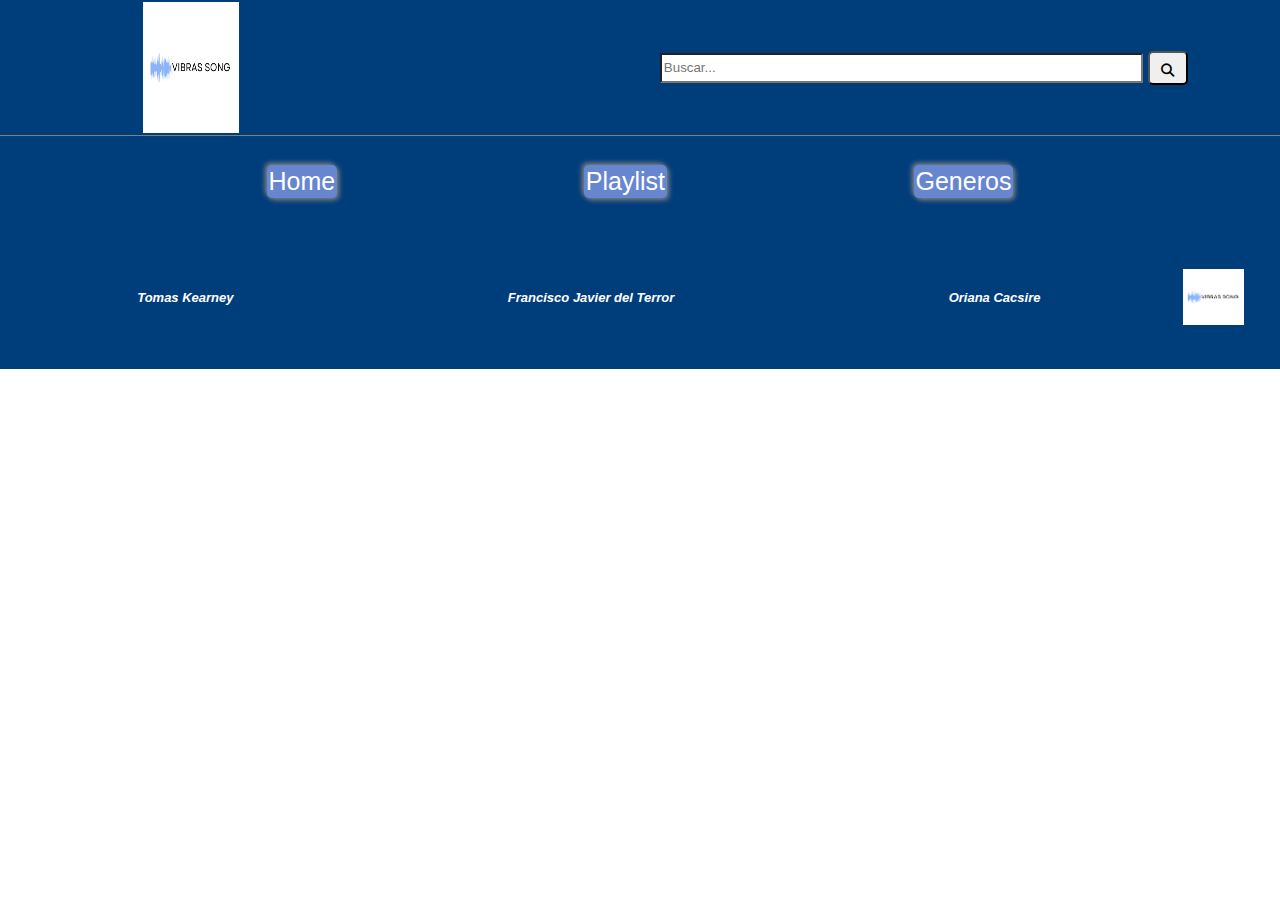
==== detallesArtista.html @ 4313df1d "borre html y js copias y acomode codigos de js, generos, playlist, home" ====
<!DOCTYPE html>
<html lang="en">

<head>
    <meta charset="UTF-8">
    <meta http-equiv="X-UA-Compatible" content="IE=edge">
    <meta name="viewport" content="width=device-width, initial-scale=1.0">
    <title>DETALLES DEL ARTISTA</title>
    <!--Para traer iconos de Font Awasome-->
    <link rel="stylesheet" href="https://cdnjs.cloudflare.com/ajax/libs/font-awesome/6.3.0/css/all.min.css">
    <!--Link hoja CSS-->
    <link rel="stylesheet" href="./css/style.css">
</head>

<body>
    <!-------------------------------------Header--------------------------------------->
    <header class="header">
        <section class="headerSeccionPrimeraParte">

            <article class="headerArticleLogo">
                <img src="./img/LogoModoClaro.png" alt="logo" class="headerImgLogo">
            </article>

            <!--FOTO DE MODO OSCURO-->
            <!------------------------->
            <article class="headerArticleForm">
                <form action="./searchResults.html" method="get" id="buscadorForm">
                    <input type="search" id="searchInput" name="busqueda" placeholder="Buscar...">
                    <button id="botonBusqueda" type="submit"><i
                            class="fa-solid fa-magnifying-glass fa-beat-fade"></i></button>
                </form>
            </article>

        </section>

        <section class="headerSeccionNav">
            <nav>
                <ul class="headerNavUl">
                    <li class="headerNavBoton"> <a href="./home.html">Home</a></li>
                   
                    <li class="headerNavBoton"> <a href="./playlist.html">Playlist</a></li>
                    <li class="headerNavBoton"> <a href="./detallesGeneros.html">Generos</a></li>


                </ul>
            </nav>
        </section>
    </header>


    <!-----------------------------Body------------------------------->

    <main>

        <section class="sectionDetallesArtistas"> <!--Recupero clase desde el js-->
            
        </section>



    </main>

    <!-------------------------------Footer-------------------------------------------->
    <footer class="footer">
        <ul class="footerSeccionNav">
            <li class="footerLi"> Tomas Kearney </li>
            <li class="footerLi"> Francisco Javier del Terror</li>
            <li class="footerLi"> Oriana Cacsire</li>
        </ul>
        <article id="footerArticleLogo">
            <img src="./img/LogoModoClaro.png" alt="" class="footerImgLogo">
        </article>

    </footer>
    <!--Vincular con el javascript correspondiente-->
    <script type="text/javascript" src="./js/detallesArtista.js"></script>
</body>

</html>
---- css/style.css ----
*{
    box-sizing: border-box;
    font-family: '', sans-serif;
    margin: 0;
}

body{
    /*background-image: url(../img/fondo.jpeg);*/
    border: 0;
    padding: 0;
    width: 100%;
    /* background-color: blawck;
    color: white; */
}

a{
    text-decoration: none;
}
ul, li{
    list-style-type: none;
    margin: 0;
    padding: 0;
    font-size: 13px;
}

/*headerSeccionLogo*/
.header{
  width: 100%;
  height: 25vh;
  background-color: blue;
}

.headerSeccionPrimeraParte{
    height: 15vh;
    box-shadow: -2px -2px 5px gray, 2px 2px 5px gray;
    display: flex;
    flex-direction: row;
    /* flex-wrap: wrap; */
    align-items: center;
    justify-content: space-between;
    padding: 0px 63px 0px 44px;
    background-color: rgb(0, 61, 123);
}
.headerArticleLogo{
    width: 25%;
    height: 15vh;
    display: flex;
    flex-direction: row;
    flex-wrap: wrap;
    justify-content: center;
    align-items: center;
    /* background-color: green; */
}

.headerImgLogo{
    width: 100px;
    height: 15vh;
    padding: 2px;

}

/*headerSeccionForm*/
.headerArticleForm{
    width: 50%; /*50% de su contenedor*/
    display: flex;
    flex-direction: row;
    /* flex-wrap: wrap; */
    justify-content: center;
    align-items: flex-end;
}

#buscadorForm{
    width: 90%; /*el 100% del 50%*/
    display: flex;
    flex-direction: row;
    justify-content: center;
    align-items: center;
}
#searchInput {
    width: 500px;
    height: 30px;
    margin-right: 5px;
    background-color: white;
}
#botonBusqueda{
    padding: 10px;
    width: 40px;
    height: 34px;
    border-radius: 5px;

}

/*frasesPage*/
.frasesPage{
    text-align: center;
    color: rgb(0, 61, 123) ;
    font-style: italic;
}
/*headerSeccionNav*/
.headerSeccionNav{
    border-top: solid 1px gray;
    width: 100%;
    height: 10vh;
    background-color: rgb(0, 61, 123);
    padding: 0px 20px; 
}

.headerNavUl{
    width: 100%;
    height: 10vh;
    display: flex;
    flex-wrap: wrap;
    flex-direction: row;
    justify-content: space-evenly;
    align-items: center;
}

.headerNavBoton{
    font-size: 25px;
    background-color: rgb(102, 134, 208);
    border-radius: 5px;
    padding: 2px;
    box-shadow: -2px -2px 5px gray, 2px 2px 5px gray;
}

.headerNavBoton a{
    color: #fff;
}

/*footerSeccionNav*/
.footer{
    display: flex;
    height: 16vh;
    background-color: rgb(0, 61, 123);
}

.footerSeccionNav{
    display: flex;
    justify-content: space-around;
    align-items: center;
    width: 92%;
}

.footerLi{
    color: #fff;
    font-style: italic;
    font-weight:bolder ;
}
#footerArticleLogo{
    display: flex;
    flex-direction: row;
    align-items: center;
    justify-content: center;
    width: 8%;
}

.footerImgLogo{
    width: 61px;
    height: 56px;
    margin-right: 31px;
}

/*mainSections*/
.sectionTitulo{
    background-color:rgba(0, 61, 123, 0.401);
    margin: 5px 10px;
    display: flex;
    justify-content: start;
    align-items: center;
    height: 50px;
}
.titleArticle{
    padding:0px 12px 15px;
    margin-bottom: 2px;
}  

.mainSection{
    background-color:rgba(0, 61, 123, 0.241);
    margin: 0px 10px 18px;
    display: flex;
    flex-direction: row;
    justify-content: space-between;
    align-items: center;
    flex-wrap: wrap;
    text-align: center;
}

/*Para acomodar unicamente la seccion del disco*/
#discosSeccion .mainSection{
    height: 281px;
    display: flex;
    flex-wrap: wrap;

}

#discosSeccion .articleMain{
    height: 281px;
    display: flex;
    flex-direction: column;
    align-items: center;
    justify-content: center;
    background-color: rgba(0, 61, 123, 0.241);
}

#discosSeccion .articleMain img {
    height: 88px;
    width: 95px;
}
/*------------------------------*/

.articleMain{
    height: 212px;
    width: 150px;
    display: flex;
    flex-direction: column;
    align-items: center;
    justify-content: center;
    background-color:rgba(0, 61, 123, 0.241);
}

.mainSections .title{
    max-width: 120px;
    overflow: hidden;
            
}

.articleMain p {
    padding: 0 15px;
    font-size: 15px;
    text-align: start;
    margin: 0%;
}

.articleMain img{
    margin: 10px;
    display: flex;
    align-items: center;
    justify-content: center;
    height: 80px;
    width: 90px;
    border-radius: 7px;
}

.articleMain a{
    padding: 4px;
}

.articleMain h3{
    display: flex;
    text-align: start;
    margin: 0%;
    padding: 0 15px;
    max-width: 120px;
    overflow: hidden;
    text-overflow: ellipsis;
    white-space: pre-wrap;
} 
  
/*seccion canciones*/

.verMas{
    font-size: 16px;
    margin-top: 7px;
    background-color: rgb(102, 134, 208);
    padding: 5px;
}

/*Detalle Canciones*/
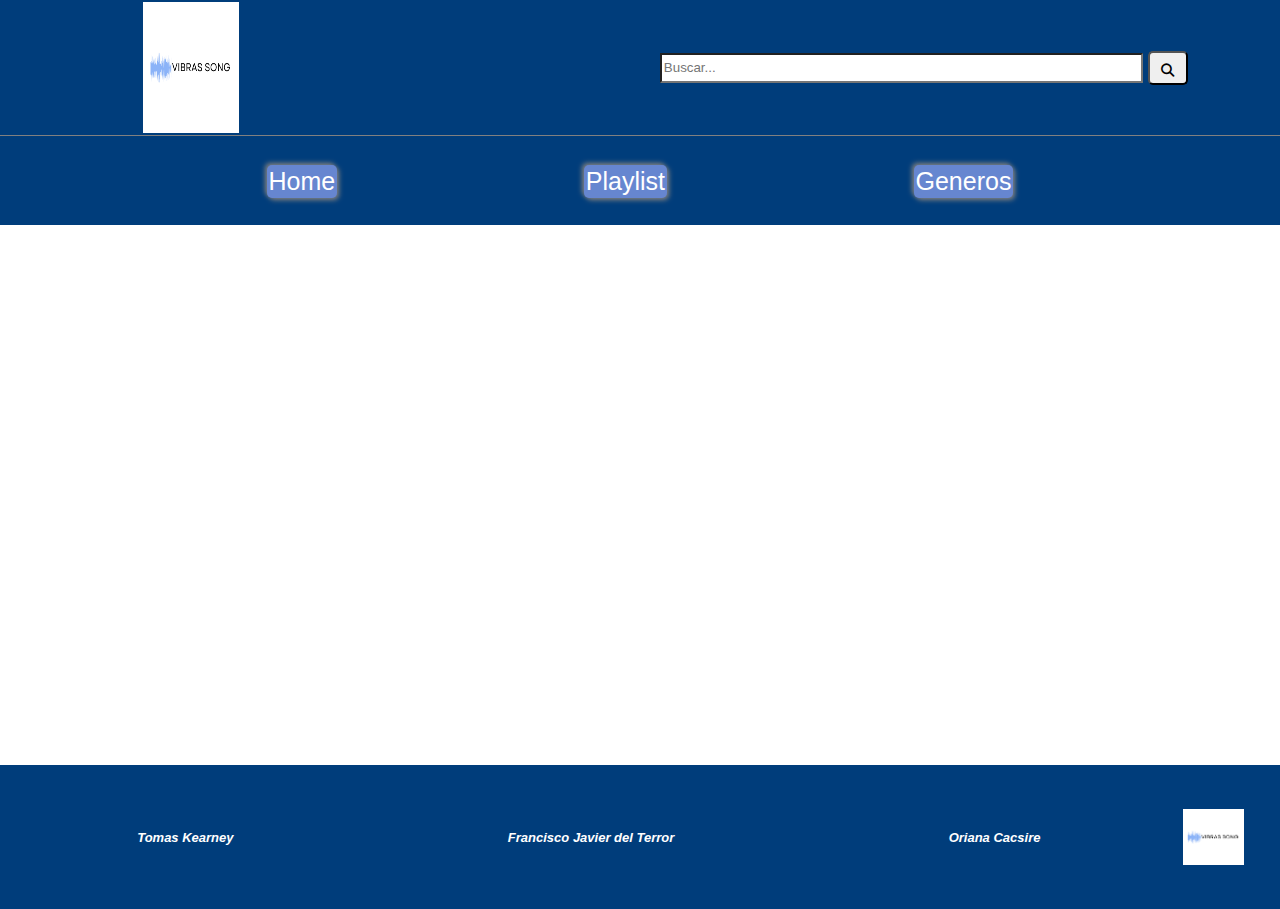
==== commit ce62ee6d: "Agregué los nombres de los álbumes en detalle artistas" ====
--- a/detallesArtista.html
+++ b/detallesArtista.html
@@ -39,7 +39,7 @@
                     <li class="headerNavBoton"> <a href="./home.html">Home</a></li>
                    
                     <li class="headerNavBoton"> <a href="./playlist.html">Playlist</a></li>
-                    <li class="headerNavBoton"> <a href="./detallesGeneros.html">Generos</a></li>
+                    <li class="headerNavBoton"> <a href="./genero.html">Generos</a></li>
 
 
                 </ul>
@@ -52,8 +52,12 @@
 
     <main>
 
-        <section class="sectionDetallesArtistas"> <!--Recupero clase desde el js-->
+        <section class="sectionDetallesArtistas"> 
             
+        </section>
+        <section>
+            <ul class="listaAlbumesArtista">
+            </ul>
         </section>
 
 
--- a/css/style.css
+++ b/css/style.css
@@ -9,8 +9,6 @@
     border: 0;
     padding: 0;
     width: 100%;
-    /* background-color: blawck;
-    color: white; */
 }
 
 a{
@@ -132,6 +130,7 @@
     display: flex;
     height: 16vh;
     background-color: rgb(0, 61, 123);
+
 }
 
 .footerSeccionNav{
@@ -161,6 +160,9 @@
 }
 
 /*mainSections*/
+main{
+    min-height: 60vh;
+}
 .sectionTitulo{
     background-color:rgba(0, 61, 123, 0.401);
     margin: 5px 10px;
@@ -265,4 +267,17 @@
     padding: 5px;
 }
 
-/*Detalle Canciones*/
+/*Detalle Canciones */
+.sectionDetallesCancion{
+    display: flex;
+    flex-wrap: wrap;
+    flex-direction: column;
+    justify-content: center;
+    align-items: center;
+}
+
+.nombreCancion{
+    
+}
+/*Detalle Artistas */
+/*Detalle Discos*/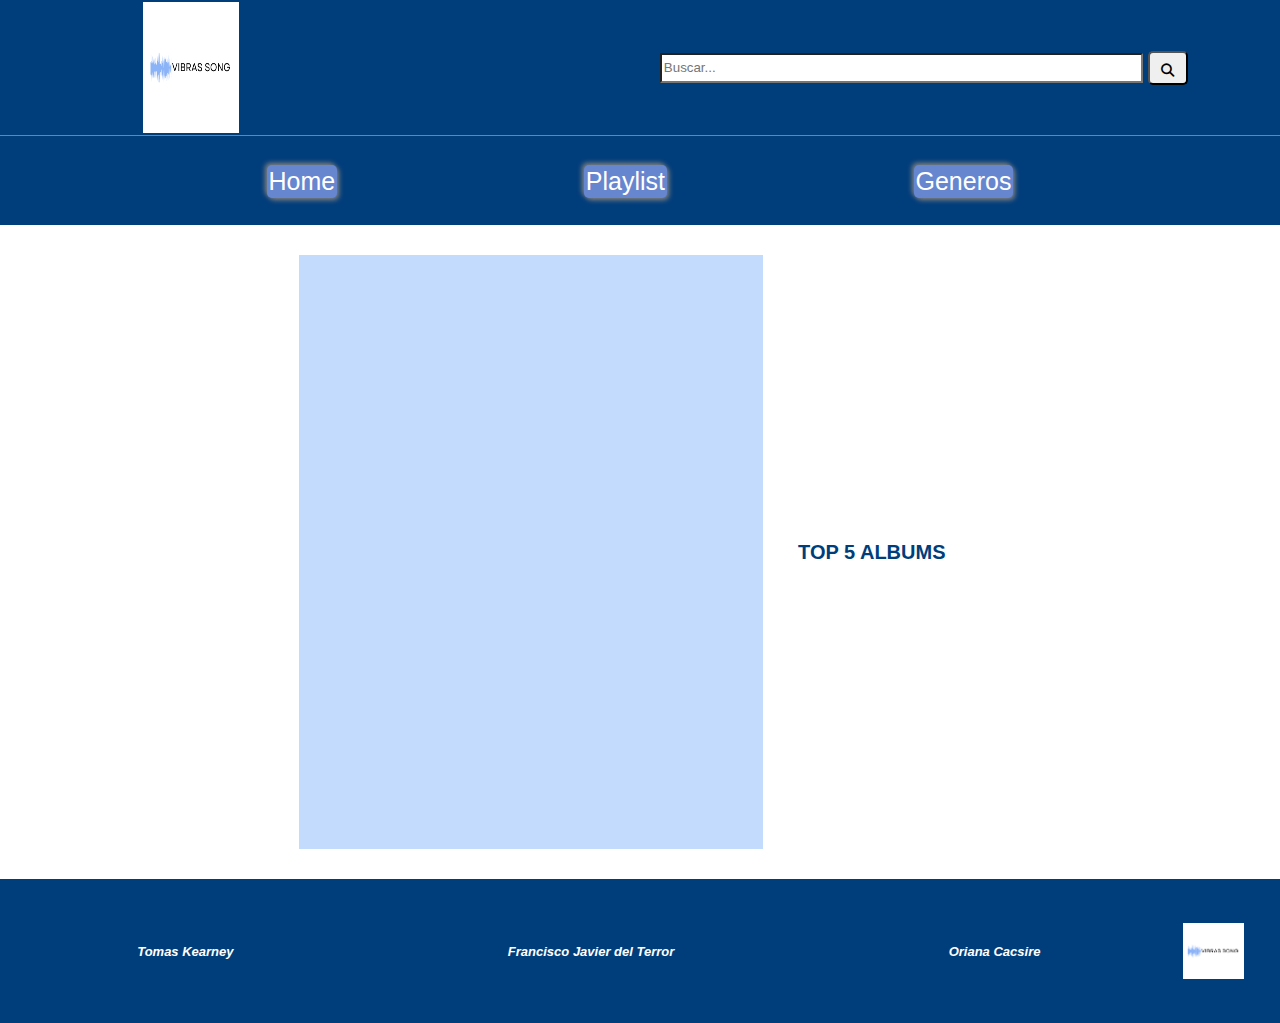
==== commit 1ef4ae2f: "Se corrigio el link de generos. Se reorganizo semanticamente detalles canciones para luego poder dar" ====
--- a/detallesArtista.html
+++ b/detallesArtista.html
@@ -39,7 +39,7 @@
                     <li class="headerNavBoton"> <a href="./home.html">Home</a></li>
                    
                     <li class="headerNavBoton"> <a href="./playlist.html">Playlist</a></li>
-                    <li class="headerNavBoton"> <a href="./genero.html">Generos</a></li>
+                    <li class="headerNavBoton"> <a href="./generos.html">Generos</a></li>
 
 
                 </ul>
@@ -50,15 +50,20 @@
 
     <!-----------------------------Body------------------------------->
 
-    <main>
+    <main >
+        <section class="contenedorDetallesArtistas">
+            <article class="articleDetallesArtistas"> 
+                        
+            </article>
 
-        <section class="sectionDetallesArtistas"> 
-            
+            <article class="articleDetallesArtistasListado">
+                <p class="tituloTopFiveAlbums">TOP 5 ALBUMS </p>
+                <ul class="listaAlbumesArtista">
+                </ul>
+            </article>
         </section>
-        <section>
-            <ul class="listaAlbumesArtista">
-            </ul>
-        </section>
+      
+       
 
 
 
--- a/css/style.css
+++ b/css/style.css
@@ -13,6 +13,11 @@
 
 a{
     text-decoration: none;
+
+}
+p{
+    text-decoration: none;
+    color: #000;
 }
 ul, li{
     list-style-type: none;
@@ -271,13 +276,175 @@
 .sectionDetallesCancion{
     display: flex;
     flex-wrap: wrap;
+    flex-direction: row;
+    justify-content: space-evenly;
+    align-items: center;
+    margin: 32px;
+    padding: 2px;
+}
+
+.articleDetallesSongs{
+order: 1;
+display: flex;
+justify-content: center;
+align-items: center;
+flex-direction: column;
+background-color: rgba(137, 184, 249, 0.508);
+max-width: 650px;
+}
+
+.nameSongs{
+    font-style: oblique ;
+}
+
+.styleName{
+    font-size: 20px;
+    font-weight: bold;
+}
+
+.imgTapaDisco{
+    border-radius: 50%;
+    margin-bottom: 4px;
+    
+}
+.datosCancion{
+   padding: 16px 0px;
+}
+.duracionCancion{
+    font-size: 16px;
+    padding: 5px 0px;
+}
+.lanzamiento{
+    font-size: 16px;
+    padding: 5px 0px;
+}
+.explicitSong{
+    font-size: 16px;
+
+    padding: 5px 0px;
+}
+#previewSong{
+    padding: 4px 0px 11px 0px;
+}
+
+.btnsDetallesCanciones{
+    display: flex;
+    flex-wrap: wrap;
     flex-direction: column;
     justify-content: center;
     align-items: center;
 }
 
-.nombreCancion{
-    
-}
+.artistaSong{
+    margin-top: 15px;
+    margin-bottom: 15px;
+}
+.btnsDetallesCanciones li {
+    margin: 4px;
+}
+
+#agregarAMiPlaylist{
+    background: rgb(102, 134, 208);
+    border-radius: 11px;
+    color: black;
+    display: flex;
+    font-size: 18px;
+    padding: 6px;
+    cursor: pointer;
+}
+
+.irAMiPlaylist{
+    background: rgb(102, 134, 208);
+    border-radius: 11px;
+    color: black; 
+    display: flex;
+    font-size: 18px;
+    padding: 6px;
+    cursor: pointer;
+}
+
+/*Playlist*/
+.sectionPlaylist{
+    min-height: 60vh; /*de esta forma el footer se va al final de la pagina y a medida que se aumenta contenido se va aconomodando*/
+}
+.TituloPagePlaylist{
+    color: rgb(0, 61, 123) ;
+    font-style: italic;
+    font-size: 30px;
+    text-align: center;
+    padding: 15px;
+}
+.listaCancionesFavoritas{
+    display: flex;
+    flex-direction: row;
+    align-items: center;
+    justify-content: space-evenly;
+    flex-wrap: wrap;
+}
+.liFavoritos:hover {
+    transform:scale(1.07);
+    background-color: rgb(190, 199, 221);
+}
+
 /*Detalle Artistas */
-/*Detalle Discos*/+.contenedorDetallesArtistas{
+    display: flex;
+    flex-wrap: wrap;
+    flex-direction: row;
+    justify-content: center;
+    align-items: center;
+    padding: 30px;
+
+}
+.articleDetallesArtistas{
+    display: flex;
+    justify-content: space-evenly;
+    align-items: center;
+    flex-direction: column;
+    background-color: rgba(137, 184, 249, 0.508);
+    min-width: 38%;
+    min-height: 66vh;
+}
+.h2NombreCantante{
+    font-style: oblique ;
+    font-size: 40px;
+}
+
+#fotoCantante{
+    width: 76%;
+    padding: 9px;
+}
+.articleDetallesArtistasListado{
+    padding: 20px;
+}
+
+.tituloTopFiveAlbums{
+    color: rgb(0, 61, 123) ;
+    font-weight: bolder;
+    font-size: 20px;
+    text-align: center;
+    padding: 15px;
+}
+.listaAlbumesArtista li{
+    /* list-style-type: numerica;  debate*/
+    margin-left: 9px;
+    padding: 9px;
+    font-weight: bolder;
+}
+.listaAlbumesArtista{
+    display: flex;
+    flex-direction: column;
+    align-items: center;
+    justify-content: center;
+    flex-wrap: wrap;
+}
+
+/*Detalle Discos*/
+
+/*mediaQuery*/
+/*Modo Oscuro*/
+
+/*Página de Generos*/
+.generoFather{
+    min-height: 60vh;/*Acomodo de footer*/
+}
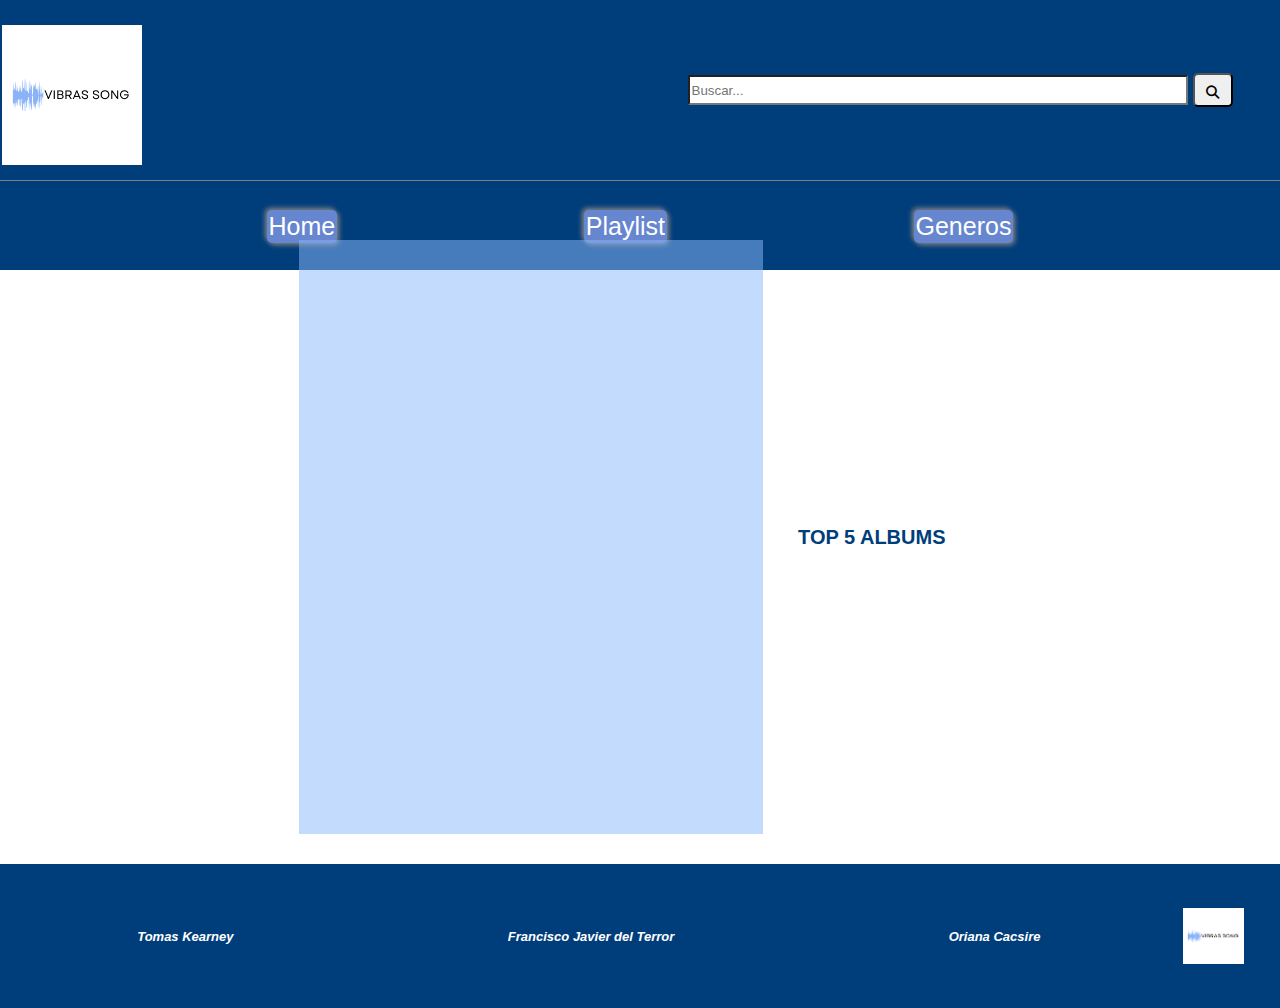
==== commit 6969c112: "le agrege al logo un hipervinculo" ====
--- a/detallesArtista.html
+++ b/detallesArtista.html
@@ -18,13 +18,13 @@
         <section class="headerSeccionPrimeraParte">
 
             <article class="headerArticleLogo">
-                <img src="./img/LogoModoClaro.png" alt="logo" class="headerImgLogo">
+                <a href="./home.html"><img src="./img/LogoModoClaro.png" alt="logo" class="headerImgLogo"></a>
             </article>
 
-            <!--FOTO DE MODO OSCURO-->
-            <!------------------------->
+     <!--FOTO DE MODO OSCURO-->    
+     <!------------------------->   
             <article class="headerArticleForm">
-                <form action="./searchResults.html" method="get" id="buscadorForm">
+                <form action="./searchResults.html" method="get" id="buscadorForm" >
                     <input type="search" id="searchInput" name="busqueda" placeholder="Buscar...">
                     <button id="botonBusqueda" type="submit"><i
                             class="fa-solid fa-magnifying-glass fa-beat-fade"></i></button>
@@ -34,26 +34,32 @@
         </section>
 
         <section class="headerSeccionNav">
-            <nav>
-                <ul class="headerNavUl">
-                    <li class="headerNavBoton"> <a href="./home.html">Home</a></li>
-                   
-                    <li class="headerNavBoton"> <a href="./playlist.html">Playlist</a></li>
-                    <li class="headerNavBoton"> <a href="./generos.html">Generos</a></li>
+            
+            <section id =icon-menu> <!--con js le damos el evento-->
+                <i class="fa-solid fa-bars"></i>
+            </section>
+            
+            <section class="menu" id="showMenu">
 
-
-                </ul>
-            </nav>
+        
+                <nav>
+                    <ul class="headerNavUl">
+                        <li class="headerNavBoton"> <a href="./home.html">Home</a></li>
+                        <li class="headerNavBoton"> <a href="./playlist.html">Playlist</a></li>
+                        <li class="headerNavBoton"> <a href="./generos.html">Generos</a></li>
+                    </ul>
+                    
+                </nav>
+            </section>   
         </section>
     </header>
 
 
     <!-----------------------------Body------------------------------->
-
+    <section class="containerAll" id="moveContent">
     <main >
         <section class="contenedorDetallesArtistas">
             <article class="articleDetallesArtistas"> 
-                        
             </article>
 
             <article class="articleDetallesArtistasListado">
@@ -81,6 +87,8 @@
         </article>
 
     </footer>
+
+    </section>
     <!--Vincular con el javascript correspondiente-->
     <script type="text/javascript" src="./js/detallesArtista.js"></script>
 </body>
--- a/css/style.css
+++ b/css/style.css
@@ -29,19 +29,17 @@
 /*headerSeccionLogo*/
 .header{
   width: 100%;
-  height: 25vh;
-  background-color: blue;
+  height: 20vh;
+  margin-bottom: 30px;
 }
 
 .headerSeccionPrimeraParte{
-    height: 15vh;
-    box-shadow: -2px -2px 5px gray, 2px 2px 5px gray;
+    height: 20vh;
     display: flex;
     flex-direction: row;
     /* flex-wrap: wrap; */
     align-items: center;
     justify-content: space-between;
-    padding: 0px 63px 0px 44px;
     background-color: rgb(0, 61, 123);
 }
 .headerArticleLogo{
@@ -52,15 +50,22 @@
     flex-wrap: wrap;
     justify-content: center;
     align-items: center;
-    /* background-color: green; */
 }
 
 .headerImgLogo{
-    width: 100px;
-    height: 15vh;
+    width: 45%;
+    height: 80%;
     padding: 2px;
 
 }
+
+/*headerArticleModoOscuro*/
+
+.articleModoOscuro span{
+    color: white;
+    font-size: 15px;
+}
+
 
 /*headerSeccionForm*/
 .headerArticleForm{
@@ -90,13 +95,13 @@
     width: 40px;
     height: 34px;
     border-radius: 5px;
+    cursor: pointer;
 
 }
 
 /*frasesPage*/
 .frasesPage{
     text-align: center;
-    color: rgb(0, 61, 123) ;
     font-style: italic;
 }
 /*headerSeccionNav*/
@@ -124,15 +129,41 @@
     border-radius: 5px;
     padding: 2px;
     box-shadow: -2px -2px 5px gray, 2px 2px 5px gray;
+    cursor: pointer;
+}
+.headerNavBoton:hover{
+    background-color: #1358a3;
 }
 
 .headerNavBoton a{
     color: #fff;
 }
 
+#icon-menu{
+    width: 50px;
+    height: 50px;
+    position: absolute;
+    font-size: 25px;
+    background: #fafafafa;
+    border-radius: 100%;
+    display: flex;
+    justify-content: center;
+    align-items: center;
+    cursor: pointer;
+    margin-left: 150px;
+    margin-top: 4px;
+    display: none; /*cambiar en mq*/
+}
+#icon-menu:hover{
+    opacity: 0.8;
+}
 /*footerSeccionNav*/
 .footer{
     display: flex;
+    flex-wrap: wrap;
+    flex-direction: row;
+    align-items: center;
+    justify-content:space-between;
     height: 16vh;
     background-color: rgb(0, 61, 123);
 
@@ -159,6 +190,7 @@
 }
 
 .footerImgLogo{
+    
     width: 61px;
     height: 56px;
     margin-right: 31px;
@@ -169,7 +201,6 @@
     min-height: 60vh;
 }
 .sectionTitulo{
-    background-color:rgba(0, 61, 123, 0.401);
     margin: 5px 10px;
     display: flex;
     justify-content: start;
@@ -192,7 +223,10 @@
     text-align: center;
 }
 
+
+
 /*Para acomodar unicamente la seccion del disco*/
+/*--------------
 #discosSeccion .mainSection{
     height: 281px;
     display: flex;
@@ -213,6 +247,8 @@
     height: 88px;
     width: 95px;
 }
+----------------*/
+
 /*------------------------------*/
 
 .articleMain{
@@ -264,12 +300,19 @@
 } 
   
 /*seccion canciones*/
+h6{
+    margin-top: 0;
+    display: flex;
+    justify-content: center;
+}
+
 
 .verMas{
     font-size: 16px;
     margin-top: 7px;
     background-color: rgb(102, 134, 208);
     padding: 5px;
+    cursor: pointer;
 }
 
 /*Detalle Canciones */
@@ -316,7 +359,7 @@
 }
 .lanzamiento{
     font-size: 16px;
-    padding: 5px 0px;
+    padding: 16px 0px;
 }
 .explicitSong{
     font-size: 16px;
@@ -440,11 +483,269 @@
 }
 
 /*Detalle Discos*/
-
-/*mediaQuery*/
-/*Modo Oscuro*/
+.sectionDetallesDisco{
+    display: flex;
+    flex-wrap: wrap;
+    flex-direction: row;
+    justify-content: space-evenly;
+    align-items: center;
+    margin: 32px;
+    padding: 2px;
+}
+
+.articleDetallesDisco{
+order: 1;
+display: flex;
+justify-content: center;
+align-items: center;
+flex-direction: column;
+background-color: rgba(137, 184, 249, 0.508);
+max-width: 650px;
+padding: 9px;
+
+}
+
+.TapaDisco{
+    margin-bottom: 4px;
+    
+}
+
+.articleCancionesDisco{
+    display: flex;
+    flex-direction: column;
+    justify-content: center;
+    align-items: center;
+}
+
+.cancionAlbumH4{
+    color: rgb(0, 61, 123) ;
+    font-weight: bolder;
+    font-size: 20px;
+    padding-bottom: 5px;
+}
+
+.listaCancionesDisco{
+    padding: 0px 18px;
+    display: flex;
+    flex-direction: column;
+    align-items: center;
+    justify-content: center;
+    flex-wrap: wrap;
+}
+
+.liCancionesAlbum{
+    padding: 2px;
+    list-style-type: numerica; 
+}
+
+.enlasesStyle{
+    color: #000;
+}
 
 /*Página de Generos*/
-.generoFather{
+.seccionGeneros{
     min-height: 60vh;/*Acomodo de footer*/
-}
+
+}
+
+.tituloGenero{
+ text-align: center;
+ padding: 20px;
+ font-size: 27px;
+}
+
+.divGeneros{
+    display: flex;
+    flex-direction: row;
+    justify-content: center;
+    align-items: flex-start;
+    width: 50%;
+    padding: 3px;
+}
+
+.articleGenerosMusicales{ 
+    display: flex;
+    flex-direction: row;
+    flex-wrap: wrap;
+    justify-content: center;
+    align-items: center;
+}
+
+.aClickeo{
+    color: #000;
+    width: 50%;
+    padding: 10px 20px;
+    border-radius: 3px;
+    background-color: #4a78a9;
+    color: #fff;
+    font-size: 16px;
+    cursor: pointer;
+
+}
+
+.aClickeo:hover{
+    background-color: #1d65b1;
+}
+
+
+/*Detalle Generos*/
+#mainGeneroDetalles{
+    display: flex;
+    justify-content: center;
+    flex-direction: column;
+    align-items: center;
+}
+
+.listaForGeneros{
+    display: flex;
+    justify-content: center;
+    flex-direction: row;
+    flex-wrap: wrap;
+    padding-left: 20px;
+    padding-right: 20px;
+}
+
+.listaForGeneros li{
+    margin: 2px;
+
+}
+
+.listaForGeneros li:hover{
+    background-color: #f1f1f1;
+}
+
+.listaForGeneros img{
+    width: 15%;
+    border-color: transparent;
+    border-radius: 100%;
+    display: flex;
+    flex-direction: row;
+    flex-wrap: wrap;
+}
+
+.nameSinger{
+    color: #000;
+    width: 50%;
+    padding: 10px 20px;
+    font-size: 16px;
+    cursor: pointer;
+}
+/*Respondive Design: adaptable a dispositivos moviles mediaQuery*/
+@media(max-width:420px){
+    body{
+        max-width: 420px;
+    }
+    /*header*/
+    .headerArticleLogo img{
+        border-radius: 100%;
+    }
+
+    nav{
+        width: 0px; /*200px para que aparezca el menu */
+        height:32vh;
+        position: fixed;
+        top: 80px;
+        left:0;
+        background-color: #fff;
+        overflow: hidden;
+        box-shadow: 10px 0 20px -25px back;
+
+    }
+
+    .headerNavUl{
+        flex-direction: column;
+        height: 32vh;
+        padding: 10px;
+        align-items: flex-start;
+
+    }
+
+    .headerNavUl li{
+        max-width: 200px;
+        justify-content: center;
+    }
+
+    .headerNavUl li a{
+        width: 20px;
+        border-radius: 0%;
+        
+    }
+
+    .headerNavBoton{
+        font-size: 25px;
+        background-color: #fff;
+        border-radius: 0px;
+        padding: 1px;
+        box-shadow:0px;
+        cursor: pointer;
+    }
+
+    .headerNavBoton a{ 
+       border-radius:0;
+       color:#000;
+    }
+
+    #icon-menu{
+        display: flex; /*aparece lcono del menu*/
+    }
+
+    .containerAll{
+        /*cuando se Apreta el boton de menu hay una pequeña traslacion en el eje X para que se muestre el menu*/
+        transform:translateX(200px); /*se aplica por medio de un evento en js*/ 
+    }
+    /*main*/
+    main{
+        min-height: 60vh;
+    }
+    
+    .sectionTitulo{
+    justify-content: center;
+    }
+
+    .mainSection{
+        flex-direction: column;
+        background-color: #f1f1f1;
+    }
+    
+    .articleMain{
+        flex-direction: row;
+        height: 126px;
+        width: 100%;
+        margin-bottom: 5px;
+    }
+    
+    .articleMain a{
+        text-align: left;
+    }
+
+    #discosSeccion .articleMain{
+        flex-direction: row;
+        height: 126px;
+        width: 100%;
+    }
+    
+    .mainSections .title{
+        overflow: hidden;
+        /*no se cambia el tamaño de letra de un album*/       
+    }
+
+    /*footer*/
+    footer{
+        max-width: 420px;
+    }
+
+    .footerImgLogo{
+        border-radius: 100%;
+        margin-right: 90px;
+
+    }
+
+    .footerSeccionNav{
+        flex-direction: column;
+    }
+    .footerLi{
+        padding: 5px;
+    }
+}
+
+/*Modo Oscuro*/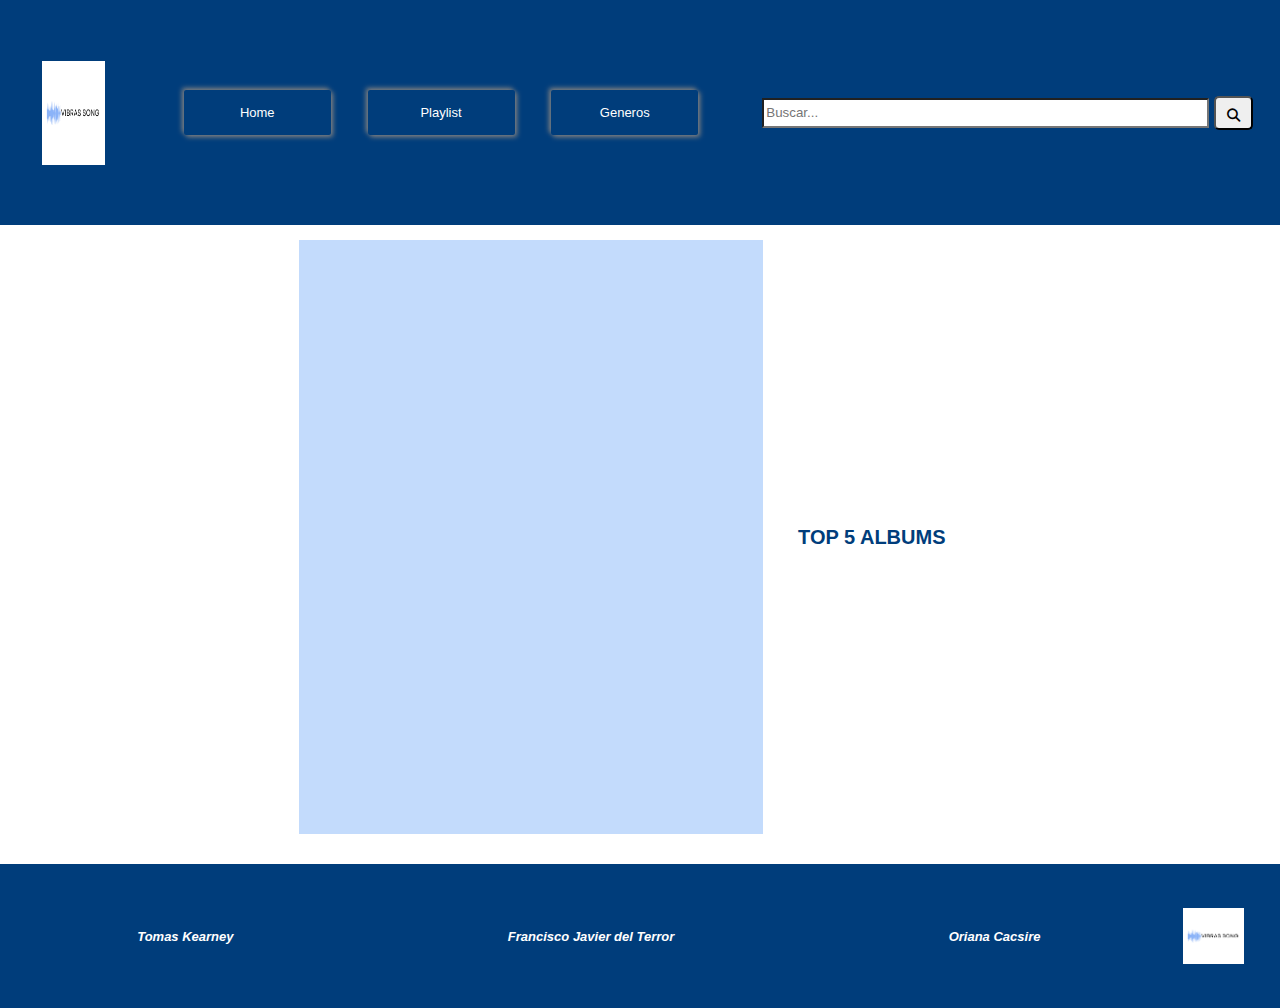
==== commit 2010e7d5: "se modifico la media query" ====
--- a/detallesArtista.html
+++ b/detallesArtista.html
@@ -15,79 +15,78 @@
 <body>
     <!-------------------------------------Header--------------------------------------->
     <header class="header">
-        <section class="headerSeccionPrimeraParte">
+        <nav>
+            <section class="headerSeccionPrimeraParte">
+                <article class="headerArticleLogo">
+                    <img src="./img/LogoModoClaro.png" alt="logo" class="headerImgLogo">
+                </article>
 
-            <article class="headerArticleLogo">
-                <a href="./home.html"><img src="./img/LogoModoClaro.png" alt="logo" class="headerImgLogo"></a>
-            </article>
+                <!-- Es para la funcionalidad del modo oscuro
+                <article class="articleModoOscuro">
+                    <span>Modo oscuro</span>
+                </article>
+                -->
+                
+                <ul class="headerNavUl">
+                    <li class="headerNavBoton"> <a href="./home.html">Home</a></li>
+                    <li class="headerNavBoton"> <a href="./playlist.html">Playlist</a></li>
+                    <li class="headerNavBoton"> <a href="./generos.html">Generos</a></li>
+                </ul>
+                
+                <!--FOTO DE MODO OSCURO-->    
+                <!------------------------->   
+                <article class="headerArticleForm">
+                    <form action="./searchResults.html" method="get" id="buscadorForm">
+                        <input type="search" id="searchInput" name="busqueda" placeholder="Buscar...">
+                        <button id="botonBusqueda" type="submit"><i
+                                class="fa-solid fa-magnifying-glass fa-beat-fade"></i></button>
+                    </form>
+                </article>
+                
+                <article id =icon-menu> <!--con js le damos el evento-->
+                    <i class="fa-solid fa-bars"></i>
 
-     <!--FOTO DE MODO OSCURO-->    
-     <!------------------------->   
-            <article class="headerArticleForm">
-                <form action="./searchResults.html" method="get" id="buscadorForm" >
-                    <input type="search" id="searchInput" name="busqueda" placeholder="Buscar...">
-                    <button id="botonBusqueda" type="submit"><i
-                            class="fa-solid fa-magnifying-glass fa-beat-fade"></i></button>
-                </form>
-            </article>
-
-        </section>
-
-        <section class="headerSeccionNav">
-            
-            <section id =icon-menu> <!--con js le damos el evento-->
-                <i class="fa-solid fa-bars"></i>
-            </section>
-            
-            <section class="menu" id="showMenu">
+                </article>
 
         
-                <nav>
-                    <ul class="headerNavUl">
-                        <li class="headerNavBoton"> <a href="./home.html">Home</a></li>
-                        <li class="headerNavBoton"> <a href="./playlist.html">Playlist</a></li>
-                        <li class="headerNavBoton"> <a href="./generos.html">Generos</a></li>
-                    </ul>
-                    
-                </nav>
-            </section>   
-        </section>
+            </section>
+
+        </nav>
     </header>
-
 
     <!-----------------------------Body------------------------------->
     <section class="containerAll" id="moveContent">
-    <main >
-        <section class="contenedorDetallesArtistas">
-            <article class="articleDetallesArtistas"> 
-            </article>
 
-            <article class="articleDetallesArtistasListado">
-                <p class="tituloTopFiveAlbums">TOP 5 ALBUMS </p>
-                <ul class="listaAlbumesArtista">
-                </ul>
-            </article>
-        </section>
-      
-       
+        <main >
+            <section class="contenedorDetallesArtistas">
+                <article class="articleDetallesArtistas"> 
+                </article>
+
+                <article class="articleDetallesArtistasListado">
+                    <p class="tituloTopFiveAlbums">TOP 5 ALBUMS </p>
+                    <ul class="listaAlbumesArtista">
+                    </ul>
+                </article>
+            </section>
+        
+        
 
 
 
-    </main>
+        </main>
 
     <!-------------------------------Footer-------------------------------------------->
-    <footer class="footer">
-        <ul class="footerSeccionNav">
-            <li class="footerLi"> Tomas Kearney </li>
-            <li class="footerLi"> Francisco Javier del Terror</li>
-            <li class="footerLi"> Oriana Cacsire</li>
-        </ul>
-        <article id="footerArticleLogo">
-            <img src="./img/LogoModoClaro.png" alt="" class="footerImgLogo">
-        </article>
+        <footer class="footer">
+            <ul class="footerSeccionNav">
+                <li class="footerLi"> Tomas Kearney </li>
+                <li class="footerLi"> Francisco Javier del Terror</li>
+                <li class="footerLi"> Oriana Cacsire</li>
+            </ul>
+            <article id="footerArticleLogo">
+                <img src="./img/LogoModoClaro.png" alt="" class="footerImgLogo">
+            </article>
 
-    </footer>
-
+        </footer>
     </section>
     <!--Vincular con el javascript correspondiente-->
     <script type="text/javascript" src="./js/detallesArtista.js"></script>
--- a/css/style.css
+++ b/css/style.css
@@ -26,6 +26,7 @@
     font-size: 13px;
 }
 
+
 /*headerSeccionLogo*/
 .header{
   width: 100%;
@@ -34,7 +35,8 @@
 }
 
 .headerSeccionPrimeraParte{
-    height: 20vh;
+    width: 100%;
+    height: 25vh;
     display: flex;
     flex-direction: row;
     /* flex-wrap: wrap; */
@@ -105,31 +107,31 @@
     font-style: italic;
 }
 /*headerSeccionNav*/
-.headerSeccionNav{
-    border-top: solid 1px gray;
-    width: 100%;
-    height: 10vh;
-    background-color: rgb(0, 61, 123);
-    padding: 0px 20px; 
-}
 
 .headerNavUl{
     width: 100%;
-    height: 10vh;
+    /* height: 10vh; */
+    min-height: 18vh;
     display: flex;
     flex-wrap: wrap;
     flex-direction: row;
     justify-content: space-evenly;
     align-items: center;
+    padding: 0px;
 }
 
 .headerNavBoton{
-    font-size: 25px;
-    background-color: rgb(102, 134, 208);
-    border-radius: 5px;
-    padding: 2px;
+    border-radius: 2px;
+    /* padding: 0px; */
     box-shadow: -2px -2px 5px gray, 2px 2px 5px gray;
     cursor: pointer;
+    height: 5vh;
+    width: 25%;
+    display: flex;
+    flex-direction: row;
+    justify-content: center;
+    align-items: center;
+
 }
 .headerNavBoton:hover{
     background-color: #1358a3;
@@ -137,6 +139,7 @@
 
 .headerNavBoton a{
     color: #fff;
+    text-align: center;
 }
 
 #icon-menu{
@@ -635,117 +638,71 @@
     body{
         max-width: 420px;
     }
-    /*header*/
+
+    main{
+        min-height: 60vh;
+    }
     .headerArticleLogo img{
         border-radius: 100%;
-    }
-
-    nav{
-        width: 0px; /*200px para que aparezca el menu */
-        height:32vh;
-        position: fixed;
-        top: 80px;
-        left:0;
-        background-color: #fff;
-        overflow: hidden;
-        box-shadow: 10px 0 20px -25px back;
-
-    }
-
+        width: 67px;
+        height: 22vh;
+        padding: 3px;
+    }
+
+    .headerArticleLogo{
+        width: 57%;
+        height: 24vh;
+    }
     .headerNavUl{
         flex-direction: column;
+    }
+    .headerNavBoton{
+        padding: 10px;
+        height: 22px;
+        width: 70px;    
+    }
+
+    #botonBusqueda{
+        margin-right: 3px;
+    }
+
+    .uk-slider-items:not(.uk-grid) {
+        width: 47%;
+    }
+
+    .titulages{
+        font-size: 15px;
+    }
+
+    .nameArtista{
+        font-size: 16px;
+        padding: 0px;
+        
+    }
+
+    /*footer*/
+    .footer{
+        margin-top:5px ;
         height: 32vh;
-        padding: 10px;
-        align-items: flex-start;
-
-    }
-
-    .headerNavUl li{
-        max-width: 200px;
-        justify-content: center;
-    }
-
-    .headerNavUl li a{
-        width: 20px;
-        border-radius: 0%;
-        
-    }
-
-    .headerNavBoton{
-        font-size: 25px;
-        background-color: #fff;
-        border-radius: 0px;
-        padding: 1px;
-        box-shadow:0px;
-        cursor: pointer;
-    }
-
-    .headerNavBoton a{ 
-       border-radius:0;
-       color:#000;
-    }
-
-    #icon-menu{
-        display: flex; /*aparece lcono del menu*/
-    }
-
-    .containerAll{
-        /*cuando se Apreta el boton de menu hay una pequeña traslacion en el eje X para que se muestre el menu*/
-        transform:translateX(200px); /*se aplica por medio de un evento en js*/ 
-    }
-    /*main*/
-    main{
-        min-height: 60vh;
-    }
     
-    .sectionTitulo{
-    justify-content: center;
-    }
-
-    .mainSection{
-        flex-direction: column;
-        background-color: #f1f1f1;
-    }
-    
-    .articleMain{
-        flex-direction: row;
-        height: 126px;
-        width: 100%;
-        margin-bottom: 5px;
-    }
-    
-    .articleMain a{
-        text-align: left;
-    }
-
-    #discosSeccion .articleMain{
-        flex-direction: row;
-        height: 126px;
-        width: 100%;
-    }
-    
-    .mainSections .title{
-        overflow: hidden;
-        /*no se cambia el tamaño de letra de un album*/       
-    }
-
-    /*footer*/
-    footer{
-        max-width: 420px;
-    }
-
+    }
+
+    #footerArticleLogo{
+        width: 8%;
+    }
     .footerImgLogo{
         border-radius: 100%;
-        margin-right: 90px;
+        margin-right: 54px;
 
     }
 
     .footerSeccionNav{
         flex-direction: column;
+        padding: 0%;
     }
     .footerLi{
         padding: 5px;
-    }
+    } 
 }
 
 /*Modo Oscuro*/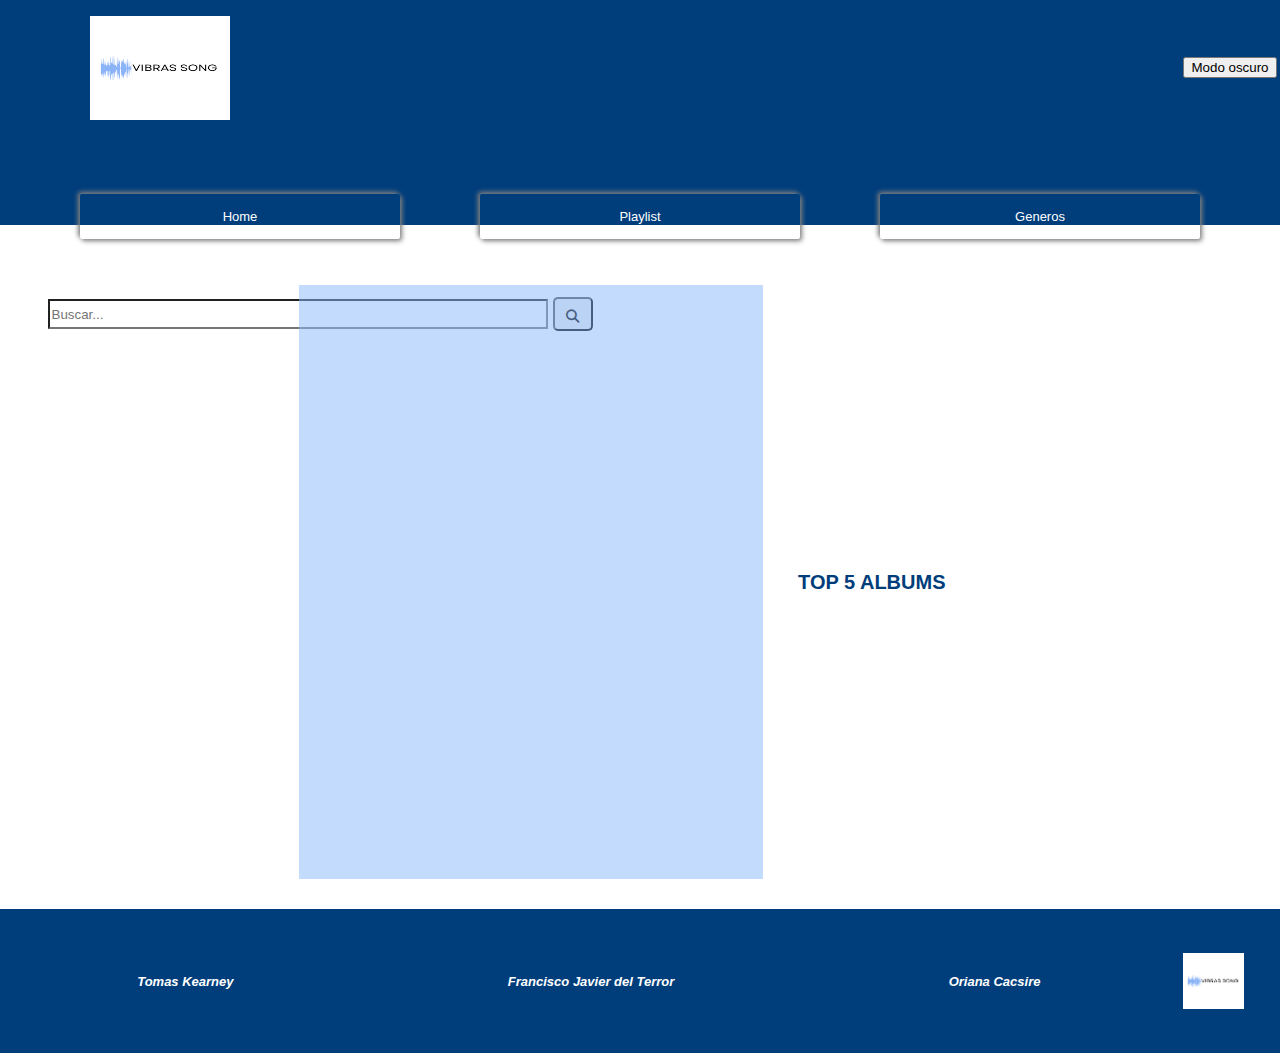
==== commit d447c340: "Arreglamos la media query para que sea más responsiva la pagina y modificamos parte del header." ====
--- a/detallesArtista.html
+++ b/detallesArtista.html
@@ -16,25 +16,28 @@
     <!-------------------------------------Header--------------------------------------->
     <header class="header">
         <nav>
+
             <section class="headerSeccionPrimeraParte">
+
                 <article class="headerArticleLogo">
                     <img src="./img/LogoModoClaro.png" alt="logo" class="headerImgLogo">
                 </article>
 
-                <!-- Es para la funcionalidad del modo oscuro
+                <!--BOTON DE MODO OSCURO-->                   
                 <article class="articleModoOscuro">
-                    <span>Modo oscuro</span>
+                    <button class="border" id="modeToggle">Modo oscuro</button>
                 </article>
-                -->
+               
+                
                 
                 <ul class="headerNavUl">
-                    <li class="headerNavBoton"> <a href="./home.html">Home</a></li>
-                    <li class="headerNavBoton"> <a href="./playlist.html">Playlist</a></li>
-                    <li class="headerNavBoton"> <a href="./generos.html">Generos</a></li>
+                    <a class="headerNavBoton" href="./home.html"> <li class="linkBoton">Home</li></a>
+                    <a class="headerNavBoton" href="./playlist.html"> <li class="linkBoton">Playlist</li></a>
+                    <a class="headerNavBoton" href="./generos.html"> <li class="linkBoton">Generos</li></a>
+
                 </ul>
                 
-                <!--FOTO DE MODO OSCURO-->    
-                <!------------------------->   
+                  
                 <article class="headerArticleForm">
                     <form action="./searchResults.html" method="get" id="buscadorForm">
                         <input type="search" id="searchInput" name="busqueda" placeholder="Buscar...">
@@ -43,12 +46,6 @@
                     </form>
                 </article>
                 
-                <article id =icon-menu> <!--con js le damos el evento-->
-                    <i class="fa-solid fa-bars"></i>
-
-                </article>
-
-        
             </section>
 
         </nav>
@@ -90,6 +87,8 @@
     </section>
     <!--Vincular con el javascript correspondiente-->
     <script type="text/javascript" src="./js/detallesArtista.js"></script>
+    <script src="./js/modoOscuro.js"></script>
+
 </body>
 
 </html>--- a/css/style.css
+++ b/css/style.css
@@ -30,7 +30,6 @@
 /*headerSeccionLogo*/
 .header{
   width: 100%;
-  height: 20vh;
   margin-bottom: 30px;
 }
 
@@ -39,7 +38,7 @@
     height: 25vh;
     display: flex;
     flex-direction: row;
-    /* flex-wrap: wrap; */
+    flex-wrap: wrap; 
     align-items: center;
     justify-content: space-between;
     background-color: rgb(0, 61, 123);
@@ -105,6 +104,7 @@
 .frasesPage{
     text-align: center;
     font-style: italic;
+    padding-bottom:5px ;
 }
 /*headerSeccionNav*/
 
@@ -131,16 +131,17 @@
     flex-direction: row;
     justify-content: center;
     align-items: center;
+    color: white;
+
 
 }
 .headerNavBoton:hover{
     background-color: #1358a3;
 }
 
-.headerNavBoton a{
+/* .headerNavBoton a{
     color: #fff;
-    text-align: center;
-}
+} */
 
 #icon-menu{
     width: 50px;
@@ -177,6 +178,7 @@
     justify-content: space-around;
     align-items: center;
     width: 92%;
+    margin: 0;
 }
 
 .footerLi{
@@ -548,7 +550,6 @@
 /*Página de Generos*/
 .seccionGeneros{
     min-height: 60vh;/*Acomodo de footer*/
-
 }
 
 .tituloGenero{
@@ -633,29 +634,69 @@
     font-size: 16px;
     cursor: pointer;
 }
+
+/*MODO OSCURO*/
+.modoOscuro a{
+    color:#fff;
+
+}
+
+body.modoOscuro {
+    color:#ffff;
+    background-color: #000;
+
+}
+
+.articleModoOscuro{
+    display: flex;
+    width: 100px;
+    justify-content: center;
+    align-items: center;
+    margin-left: 9px;
+}
+
+#modeToggle{
+    /*background-image: url('../img/lightbulbpasarAModoOscuro.png'); 
+    background-size: contain;
+    background-repeat: no-repeat;
+    width: 50px;
+    height: 40px;
+    border: none;
+    padding: 31px;*/
+    cursor: pointer;
+}
+
+
+.modoOscuro .containerAll{
+    background-color: #000;
+}
+
+
 /*Respondive Design: adaptable a dispositivos moviles mediaQuery*/
 @media(max-width:420px){
-    body{
-        max-width: 420px;
-    }
-
-    main{
-        min-height: 60vh;
+    
+    .headerSeccionPrimeraParte{
+        height: 50vh;
     }
     .headerArticleLogo img{
         border-radius: 100%;
-        width: 67px;
-        height: 22vh;
-        padding: 3px;
-    }
-
+        width: 41px;
+        height: 15vh;
+    }
+    .headerNavUl{
+        margin: 0px;
+        order:4;
+    }
+
+    .articleModoOscuro{
+        width: 20vw;
+        margin:0;
+    }
     .headerArticleLogo{
-        width: 57%;
-        height: 24vh;
-    }
-    .headerNavUl{
-        flex-direction: column;
-    }
+        height: 15vh;
+        width: 16vw;
+    }
+   
     .headerNavBoton{
         padding: 10px;
         height: 22px;
@@ -663,11 +704,16 @@
     }
 
     #botonBusqueda{
-        margin-right: 3px;
-    }
-
-    .uk-slider-items:not(.uk-grid) {
-        width: 47%;
+        width: 10vw;
+        height: 11vh;
+        display: flex;
+        justify-content: center;
+        align-items: center;
+    }
+
+    #searchInput{
+        width: 30vw;
+        height: 11vh;
     }
 
     .titulages{
@@ -705,4 +751,3 @@
     } 
 }
 
-/*Modo Oscuro*/